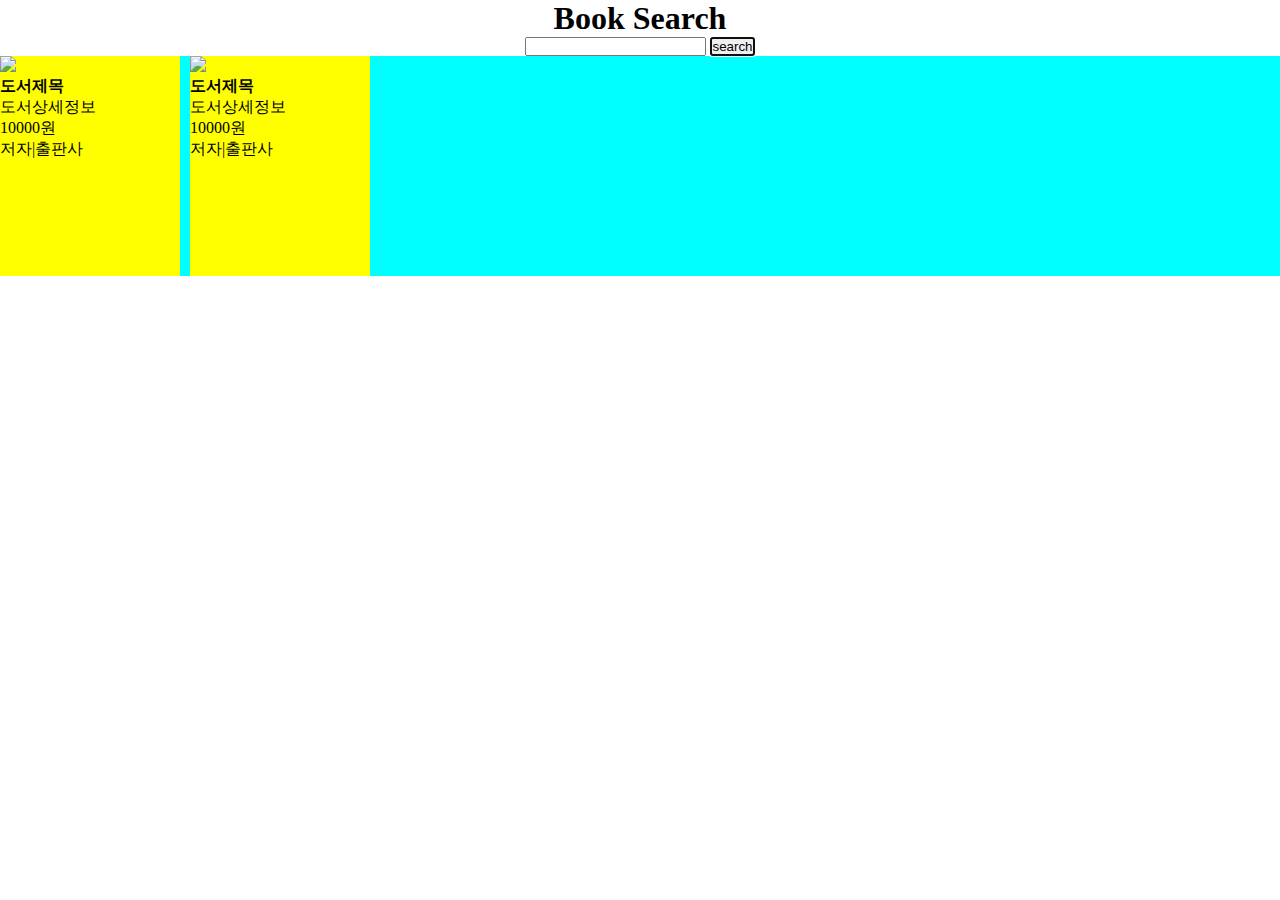
==== booksearch/index.html @ 11c2cfec "bookSearch added" ====
<!DOCTYPE html>
<html lang="en">
<head>
  <meta charset="UTF-8">
  <meta http-equiv="X-UA-Compatible" content="IE=edge">
  <meta name="viewport" content="width=device-width, initial-scale=1.0">
  <link rel="stylesheet" href="book.css">
  <script src="https://ajax.googleapis.com/ajax/libs/jquery/2.2.4/jquery.min.js"></script>
  <title>Document</title>
</head>
<body>
  <h1>Book Search</h1>
  <form class="search-box">
    <input class="query" type="text">
    <input type="submit" value="search" placeholder="검색할 책 제목 입력" autofocus>
  </form>
  <div class="container">
    <div class="result-card">
      <img class="book-img" src="/book.png">
      <h4 class="book-title">도서제목</h4>
      <p class="book-description">도서상세정보</p>
      <span class="price">10000원</span>
      <p class="book-info">
        <span class="author">저자</span>|<span class="publisher">출판사</span>
      </p>
    </div>
    <div class="result-card">
      <img class="book-img" src="/book.png">
      <h4 class="book-title">도서제목</h4>
      <p class="book-description">도서상세정보</p>
      <span class="price">10000원</span>
      <p class="book-info">
        <span class="author">저자</span>|<span class="publisher">출판사</span>
      </p>
    </div>
  </div>

  <script type="text/javascript" src="book.js"></script>
</body>
</html>
---- booksearch/book.css ----
* {
  margin: 0;
  padding: 0;
}

h1 {
  text-align: center;
}

.container {
  display: flex;
  flex-wrap: wrap;
  gap: 10px;
  background-color: aqua;
}

.search-box {
  width: fit-content;
  margin: auto;
}

.result-card {
  width: 180px;
  height: 220px;
  background-color: yellow;
}
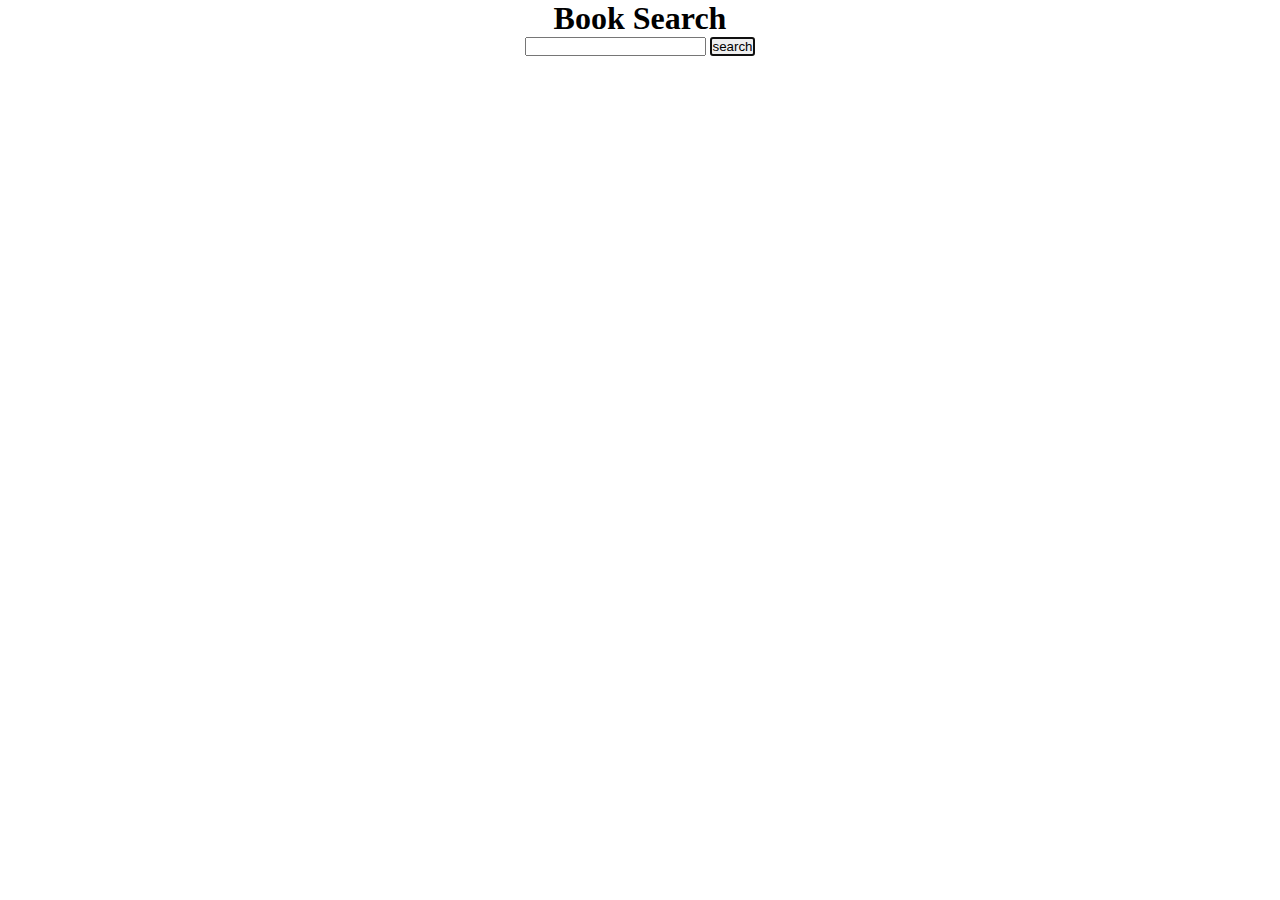
==== commit 321574aa: "booksearch verson alpha" ====
--- a/booksearch/index.html
+++ b/booksearch/index.html
@@ -15,26 +15,10 @@
     <input type="submit" value="search" placeholder="검색할 책 제목 입력" autofocus>
   </form>
   <div class="container">
-    <div class="result-card">
-      <img class="book-img" src="/book.png">
-      <h4 class="book-title">도서제목</h4>
-      <p class="book-description">도서상세정보</p>
-      <span class="price">10000원</span>
-      <p class="book-info">
-        <span class="author">저자</span>|<span class="publisher">출판사</span>
-      </p>
-    </div>
-    <div class="result-card">
-      <img class="book-img" src="/book.png">
-      <h4 class="book-title">도서제목</h4>
-      <p class="book-description">도서상세정보</p>
-      <span class="price">10000원</span>
-      <p class="book-info">
-        <span class="author">저자</span>|<span class="publisher">출판사</span>
-      </p>
-    </div>
   </div>
+  <div class="page-list">
 
+  </div>
   <script type="text/javascript" src="book.js"></script>
 </body>
 </html>--- a/booksearch/book.css
+++ b/booksearch/book.css
@@ -11,7 +11,7 @@
   display: flex;
   flex-wrap: wrap;
   gap: 10px;
-  background-color: aqua;
+  margin: auto;
 }
 
 .search-box {
@@ -21,6 +21,15 @@
 
 .result-card {
   width: 180px;
-  height: 220px;
-  background-color: yellow;
+  height: 300px;
+  font-size: 11px;
+  justify-content: center;
+}
+
+.page-list {
+  text-align: center;
+}
+
+.page-list > a {
+  margin: 5px;
 }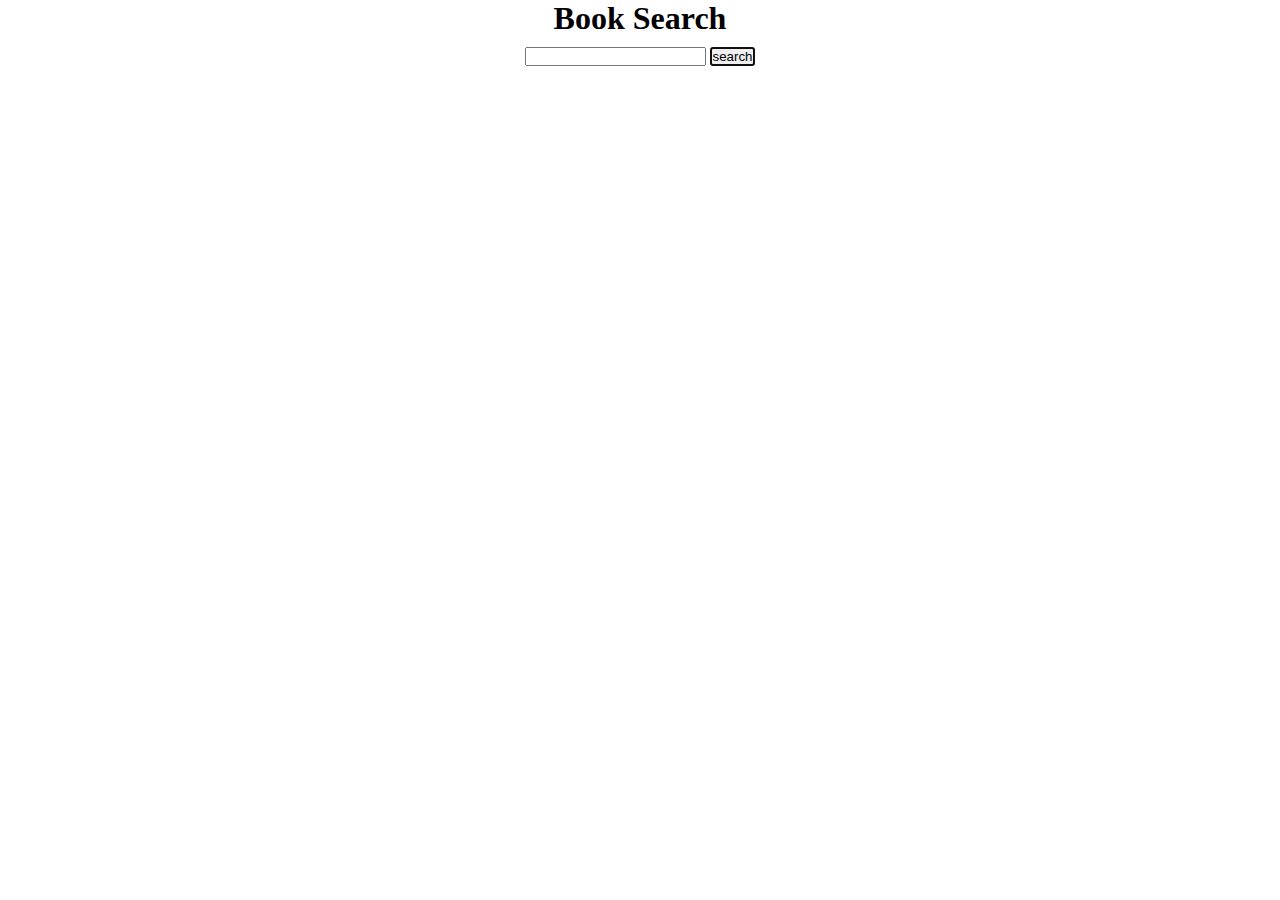
==== commit 8b5cf032: "booksearch version beta 1.0.0" ====
--- a/booksearch/index.html
+++ b/booksearch/index.html
@@ -5,8 +5,9 @@
   <meta http-equiv="X-UA-Compatible" content="IE=edge">
   <meta name="viewport" content="width=device-width, initial-scale=1.0">
   <link rel="stylesheet" href="book.css">
+  <link rel="shortcut icon" href="https://em-content.zobj.net/thumbs/240/apple/325/open-book_1f4d6.png">
   <script src="https://ajax.googleapis.com/ajax/libs/jquery/2.2.4/jquery.min.js"></script>
-  <title>Document</title>
+  <title>Kakao Book Search</title>
 </head>
 <body>
   <h1>Book Search</h1>
--- a/booksearch/book.css
+++ b/booksearch/book.css
@@ -11,19 +11,23 @@
   display: flex;
   flex-wrap: wrap;
   gap: 10px;
-  margin: auto;
+  margin: 10px;
+  padding: 10px;
 }
 
 .search-box {
   width: fit-content;
   margin: auto;
+  padding: 10px;
 }
 
 .result-card {
   width: 180px;
   height: 300px;
   font-size: 11px;
-  justify-content: center;
+  background-image: "resources/cardBG.png";
+  border: 1px solid green;
+  padding: 5px;
 }
 
 .page-list {
@@ -32,4 +36,5 @@
 
 .page-list > a {
   margin: 5px;
+  cursor: pointer;
 }